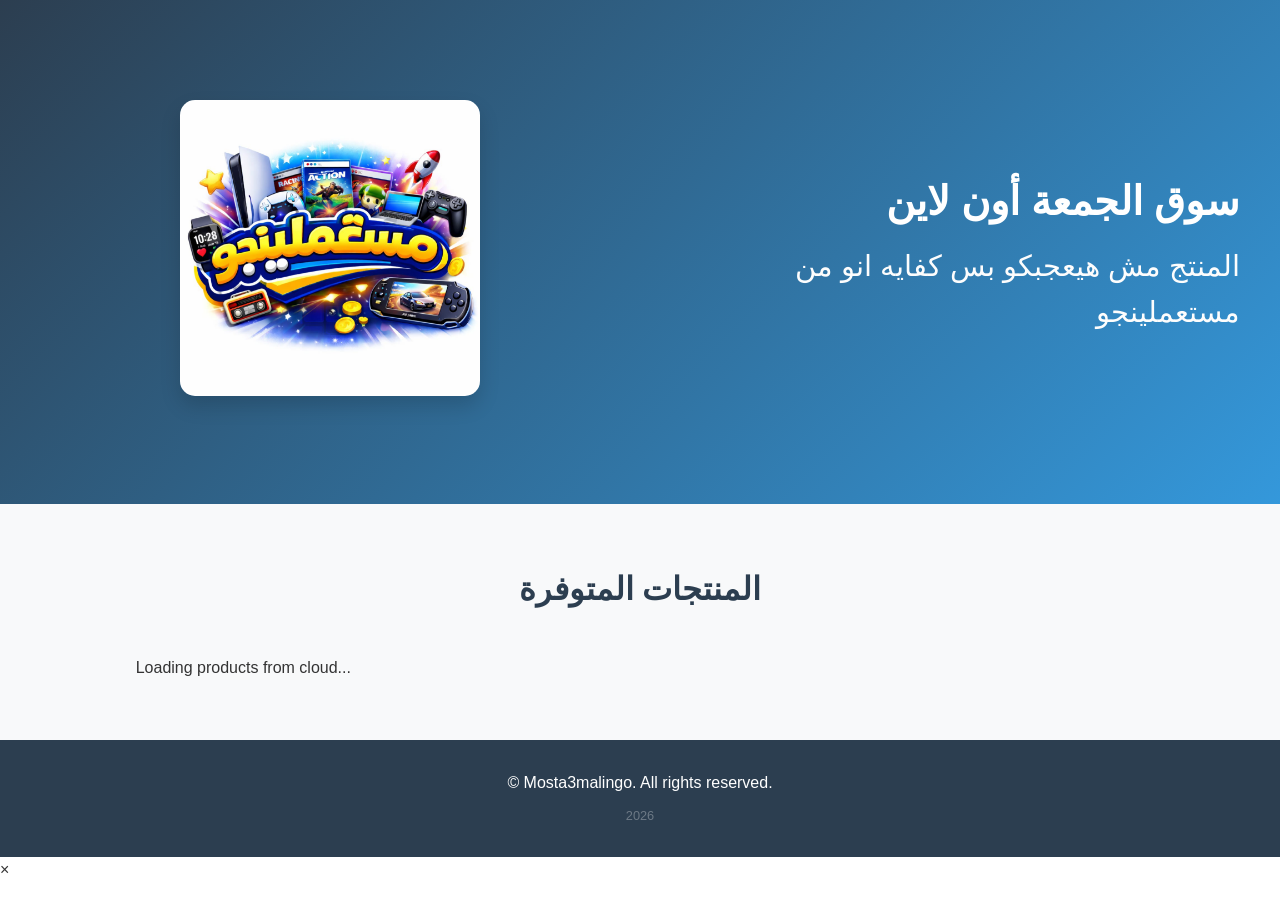
==== index.html @ cbf3a8a1 "index.html" ====
<!DOCTYPE html>
<html lang="en">
<head>
    <meta charset="UTF-8">
     <meta name="keywords" content="مستعملينجو, ادوات مستعمله ,سوق الجمعه">
    <meta name="viewport" content="width=device-width, initial-scale=1.0">
    <title>Mosta3malingo - Shop Now</title>
    <link rel="stylesheet" href="style.css">
    <script type="text/javascript" src="https://cdn.jsdelivr.net/npm/@emailjs/browser@3/dist/email.min.js"></script>
    <script type="text/javascript">
    (function(){
        emailjs.init("SV8sPPhYQ6YxCOoVGB9yN");
    })();
    </script>
    <script src="https://www.gstatic.com/firebasejs/9.22.0/firebase-app-compat.js"></script>
    <script src="https://www.gstatic.com/firebasejs/9.22.0/firebase-auth-compat.js"></script>
    <script src="https://www.gstatic.com/firebasejs/9.22.0/firebase-firestore-compat.js"></script>
    <script async src="https://pagead2.googlesyndication.com/pagead/js/adsbygoogle.js?client=ca-pub-3246385159373257" crossorigin="anonymous"></script>
</head>
<body>

    <section class="hero">
        <div class="container hero-layout">
            <div class="hero-image">
                <img src="WhatsApp Image 2026-01-30 at 2.56.31 PM.jpeg" alt="شعار سوق الجمعة"> 
            </div>
            <div class="hero-text">
                <h2>سوق الجمعة أون لاين</h2>
                <p>المنتج مش هيعجبكو بس كفايه انو من مستعملينجو</p>
            </div>
        </div>
    </section>

    <section class="competition-section" id="competitionSection" style="display: none;">
        <div class="container">
            <div class="comp-premium-box">
                <div class="comp-header">
                    <h2 class="comp-title">🎁 لغز الصورة الغامضة 🎁</h2>
                    <p class="comp-desc">خمن صح، واكسب المنتج فوراً قبل ما الوقت يخلص!</p>
                </div>
                
                <div id="compPreStart" class="comp-state" style="display: none;">
                    <h3 class="glow-text">المسابقة هتبدأ بعد:</h3>
                    <div id="compTimerStart" class="timer-premium">00:00:00</div>
                </div>

                <div id="compActive" class="comp-state" style="display: none;">
                    <div class="time-remaining">
                        <span>ينتهي اللغز بعد:</span>
                        <div id="compTimerEnd" class="timer-small">00:00:00</div>
                    </div>

                    <div class="image-wrapper-premium">
                        <img id="compMysteryImage" src="" oncontextmenu="return false;" draggable="false">
                    </div>
                    
                    <form id="guessForm" class="guess-form-premium">
                        <input type="text" id="guessFullName" placeholder="اسمك ثلاثي"  required>
                        <input type="text" id="guessValue" placeholder="توقعك اسم المنتج" required>
                        <button type="submit" class="btn btn-gold">أرسل التوقع</button>
                    </form>
                </div>

                <div id="compTimeUp" class="comp-state" style="display: none;">
                    <h3 style="color: #e74c3c;">انتهى الوقت! ⏳</h3>
                    <p>للأسف لم يتمكن أحد من حل اللغز هذه المرة، انتظرونا في اللغز القادم.</p>
                </div>

                <div id="compWinnerOnly" class="comp-state celebration" style="display: none;">
                    <div class="confetti">🎉 مبروك أنت الفائز 🎉</div>
                    <img id="winnerProductImg" src="" class="winner-product-img">
                    <h3>لقد فزت بالمنتج: <span id="winnerProductNameOnly" class="gold-text"></span></h3>
                    
                    <div class="winner-action-box">
                        <p>عشان صورتك تنور في الموقع كفائز، ارفع صورتك الشخصية:</p>
                        <form id="winnerPhotoForm">
                            <input type="file" id="winnerPhotoFile" accept="image/*" required>
                            <button type="submit" class="btn btn-primary btn-sm">رفع الصورة</button>
                        </form>
                    </div>

                    <a href="https://wa.me/201000000000" target="_blank" class="btn btn-whatsapp">
                        📱 تواصل واتساب لأستلام المنتج
                    </a>
                </div>

                <div id="compPublicWinner" class="comp-state" style="display: none;">
                    <h3 style="color: #2ecc71;">تم حل اللغز! 🔒</h3>
                    <div class="public-winner-info">
                        <img id="publicWinnerAvatar" src="https://cdn-icons-png.flaticon.com/512/149/149071.png" class="winner-avatar">
                        <div>
                            <p>بطل اللغز: <span id="publicWinnerName" class="gold-text"></span></p>
                            <p>المنتج: <span id="publicWinnerGuess"></span></p>
                        </div>
                    </div>
                    <img id="publicProductImg" src="" class="winner-product-img-small">
                    <p style="margin-top: 15px; font-size: 0.9rem; opacity: 0.8;">حظ أوفر للجميع في المسابقة القادمة!</p>
                </div>

            </div>
        </div>
    </section>

    <section class="products-section" id="products">
        <div class="container">
            <h2 class="section-title">المنتجات المتوفرة</h2>
            <div class="products-grid" id="productsGrid">
                <p style="text-align:center;">Loading products from cloud...</p>
            </div>
        </div>
    </section>



    <footer class="footer">
        <div class="container">
            <p>&copy; Mosta3malingo. All rights reserved.</p>
            <p id="footerDate" style="margin-top: 10px; opacity: 0.3; font-size: 0.8rem; cursor: pointer; user-select: none;">2026</p>
        </div>
    </footer>

    <div class="admin-panel" id="adminPanel">
        <div class="admin-content">
            <span class="admin-close" id="adminClose">&times;</span>
            <h2>Admin Panel</h2>
            
            <div id="adminLogin">
                <form id="adminLoginForm">
                    <div class="form-group"><label>Email</label><input type="email" id="adminEmail" required></div>
                    <div class="form-group"><label>Password</label><input type="password" id="adminPassword" required></div>
                    <button type="submit" class="btn btn-primary">Login</button>
                </form>
            </div>

            <div id="adminDashboard" style="display: none;">
                
                <div class="admin-card" style="border-color: #f1c40f;">
                    <h3 style="color: #f1c40f; border-bottom: 2px solid #f1c40f; padding-bottom: 10px;">🏆 إعدادات مسابقة الصورة الغامضة</h3>
                    <form id="competitionAdminForm">
                        <div style="display: flex; gap: 10px;">
                            <div style="flex: 1;"><label>موعد البدء:</label><input type="datetime-local" id="compStartTimeAdmin" required></div>
                            <div style="flex: 1;"><label>موعد الإنتهاء:</label><input type="datetime-local" id="compEndTimeAdmin" required></div>
                        </div>
                        
                        <label>الأسماء الصحيحة (افصل بينها بفاصلة ،):</label>
                        <textarea id="compValidNamesAdmin" rows="2" placeholder="مثال: ايفون 13, iphone 13" required></textarea>
                        
                        <div style="display: flex; gap: 10px;">
                            <div style="flex: 1;"><label>قوة البلور في البداية (بيكسل):</label><input type="number" id="compInitialBlurAdmin" value="50" required></div>
                            <div style="flex: 1;"><label>تقليل البلور كل كام دقيقة؟:</label><input type="number" id="compBlurIntervalAdmin" value="30" required></div>
                            <div style="flex: 1;"><label>مقدار التقليل (بيكسل):</label><input type="number" id="compBlurDropAdmin" value="5" required></div>
                        </div>

                        <label>صورة المنتج الهدية:</label>
                        <input type="file" id="compImageFileAdmin" accept="image/*">
                        
                        <div style="text-align: center; margin-top: 15px; padding: 10px; background: #f8f9fa; border-radius: 8px; border: 1px dashed #ccc;">
                            <p style="font-size: 0.9rem; font-weight: bold; margin-bottom: 10px;">معاينة الصورة كما ستظهر للزوار في البداية:</p>
                            <img id="adminImagePreview" src="" style="max-width: 100%; height: 200px; object-fit: contain; border-radius: 10px; display: none; background: #000; box-shadow: 0 4px 10px rgba(0,0,0,0.1);">
                        </div>
                        
                        <div style="display: flex; gap: 10px; margin-top: 15px;">
                            <button type="submit" class="btn btn-primary" style="flex: 1; background-color: #f1c40f; color:#000;">إطلاق المسابقة 🚀</button>
                            <button type="button" class="btn btn-danger" id="stopCompBtn" style="flex: 1; margin-top: 0;">إيقاف المسابقة</button>
                        </div>
                    </form>
                </div>

                <div class="admin-card">
                    <h3>Add Product</h3>
                    <form id="addProductForm">
                        <input type="text" id="productName" placeholder="اسم المنتج" required>
                        <textarea id="productDescription" placeholder="وصف المنتج" required></textarea>
                        <input type="number" id="productPrice" placeholder="السعر" required step="0.01">
                        <input type="text" id="productImage" placeholder="رابط الصورة">
                        <input type="file" id="productImageFile" accept="image/*" style="margin-top:5px;">
                        <button type="submit" class="btn btn-primary" style="margin-top:10px;">إضافة المنتج</button>
                    </form>
                </div>
                <div class="admin-card">
                    <h3>Manage Products</h3>
                    <div id="adminProductsList"></div>
                </div>
                <button class="btn btn-danger" id="adminLogout">Logout</button>
            </div>
        </div>
    </div>

    <div id="imageModal" class="image-modal">
        <span class="close-modal">&times;</span>
        <img class="modal-content" id="modalImage">
    </div>

    <script src="script.js"></script>
</body>
</html>
---- style.css ----
/* ===========================
   Global Styles & Reset
   =========================== */
* {
    margin: 0;
    padding: 0;
    box-sizing: border-box;
}

:root {
    --primary-color: #2c3e50;
    --secondary-color: #3498db;
    --accent-color: #e74c3c;
    --success-color: #27ae60;
    --warning-color: #f39c12;
    --text-color: #333;
    --light-bg: #f8f9fa;
    --border-color: #ddd;
    --shadow: 0 2px 8px rgba(0,0,0,0.1);
    --transition: all 0.3s ease;
}

body {
    font-family: -apple-system, BlinkMacSystemFont, 'Segoe UI', Roboto, 'Helvetica Neue', Arial, sans-serif;
    line-height: 1.6;
    color: var(--text-color);
    background-color: #fff;
}

.container {
    max-width: 1200px;
    margin: 0 auto;
    padding: 0 20px;
}

/* ===========================
   Header
   =========================== */
.header {
    background-color: var(--primary-color);
    padding: 20px 0;
    box-shadow: var(--shadow);
    position: sticky;
    top: 0;
    z-index: 1000;
}

.nav {
    display: flex;
    gap: 30px;
    justify-content: center;
}

.nav a {
    color: white;
    text-decoration: none;
    font-weight: 500;
    transition: var(--transition);
    padding: 5px 10px;
    border-radius: 4px;
}

.nav a:hover {
    background-color: rgba(255,255,255,0.1);
}

/* ===========================
   Hero Section
   =========================== */
.hero {
    background: linear-gradient(135deg, var(--primary-color), var(--secondary-color));
    color: white;
    padding: 60px 0;
}

.hero-layout {
    display: flex;
    align-items: center;
    justify-content: space-between;
    gap: 20px;
    padding: 40px 0;
}

.hero-text {
    flex: 1;
    text-align: right;
    padding-left: 20px;
}

.hero-text h2 {
    font-size: 2.5rem;
    margin-bottom: 10px;
    color: #ffffff;
}

.hero-text p {
    font-size: 1.8rem;
    color: #fdfdfd;
}

.hero-image {
    flex: 1;
    text-align: center;
}

.hero-image img {
    max-width: 100%;
    width: 300px;
    border-radius: 15px;
    box-shadow: 0 10px 20px rgba(0,0,0,0.15);
    animation: float 3s ease-in-out infinite;
}

@keyframes float {
    0% { transform: translateY(0px); }
    50% { transform: translateY(-10px); }
    100% { transform: translateY(0px); }
}

/* ===========================
   Products Section
   =========================== */
.products-section {
    padding: 60px 0;
    background-color: var(--light-bg);
}

.section-title {
    text-align: center;
    font-size: 2rem;
    margin-bottom: 40px;
    color: var(--primary-color);
    font-weight: 700;
}

.products-grid {
    display: grid;
    grid-template-columns: repeat(auto-fill, minmax(300px, 1fr));
    gap: 30px;
}

.product-card {
    background: white;
    border-radius: 8px;
    overflow: hidden;
    box-shadow: var(--shadow);
    transition: var(--transition);
}

.product-card:hover {
    transform: translateY(-5px);
    box-shadow: 0 4px 16px rgba(0,0,0,0.15);
}

.product-image {
    width: 100%;
    height: 250px;
    object-fit: cover;
    background-color: #f0f0f0;
}

.product-info {
    padding: 20px;
}

.product-info h3 {
    font-size: 1.3rem;
    font-weight: 600;
    margin-bottom: 10px;
    color: var(--primary-color);
}

.product-description, 
.product-info p {
    white-space: normal !important;
    overflow-wrap: break-word !important;
    word-wrap: break-word !important;
    word-break: break-word !important;
    overflow: visible !important;
    text-overflow: clip !important;
    height: auto !important;
    max-height: none !important;
    margin-bottom: 15px !important;
    color: #666;
    line-height: 1.6;
}

.product-price {
    font-size: 1.5rem;
    font-weight: 700;
    color: var(--secondary-color);
    margin-top: 15px;
}

/* ===========================
   Buttons
   =========================== */
.btn {
    display: inline-block;
    padding: 12px 24px;
    border: none;
    border-radius: 5px;
    cursor: pointer;
    font-size: 1rem;
    font-weight: 600;
    transition: var(--transition);
    text-align: center;
}

.btn-primary {
    background-color: var(--secondary-color);
    color: white;
}

.btn-primary:hover {
    background-color: #2980b9;
}

.btn-danger {
    background-color: var(--accent-color);
    color: white;
    margin-top: 20px;
}

.btn-danger:hover {
    background-color: #c0392b;
}

/* ===========================
   Contact Section
   =========================== */
.contact-section {
    padding: 60px 0;
    background-color: white;
}

.contact-form {
    max-width: 600px;
    margin: 0 auto;
}

.form-group {
    margin-bottom: 20px;
}

.form-group label {
    display: block;
    margin-bottom: 8px;
    font-weight: 600;
    color: var(--primary-color);
}

.form-group input,
.form-group textarea {
    width: 100%;
    padding: 12px;
    border: 2px solid var(--border-color);
    border-radius: 5px;
    font-size: 1rem;
    font-family: inherit;
    transition: var(--transition);
}

.form-group input:focus,
.form-group textarea:focus {
    outline: none;
    border-color: var(--secondary-color);
}

.form-message {
    margin-top: 20px;
    padding: 15px;
    border-radius: 5px;
    text-align: center;
    font-weight: 600;
    display: none;
}

.form-message.success {
    background-color: #d4edda;
    color: #155724;
    border: 1px solid #c3e6cb;
    display: block;
}

.form-message.error {
    background-color: #f8d7da;
    color: #721c24;
    border: 1px solid #f5c6cb;
    display: block;
}

/* ===========================
   Admin Panel
   =========================== */
.admin-panel {
    display: none;
    position: fixed;
    z-index: 3000;
    left: 0;
    top: 0;
    width: 100%;
    height: 100%;
    background-color: rgba(0,0,0,0.8);
    overflow-y: auto;
}

.admin-content {
    background-color: white;
    margin: 50px auto;
    padding: 40px;
    border-radius: 8px;
    max-width: 900px;
    position: relative;
    box-shadow: 0 4px 20px rgba(0,0,0,0.5);
}

.admin-close {
    position: absolute;
    top: 20px;
    right: 25px;
    font-size: 2rem;
    font-weight: 700;
    color: #aaa;
    cursor: pointer;
    transition: var(--transition);
}

.admin-close:hover {
    color: #000;
}

.admin-section {
    margin-bottom: 30px;
}

.admin-section h2 {
    color: var(--primary-color);
    margin-bottom: 30px;
    font-size: 2rem;
}

.admin-card {
    background: #fff;
    padding: 25px;
    border-radius: 15px;
    box-shadow: 0 10px 30px rgba(0,0,0,0.08);
    margin-bottom: 30px;
    border: 1px solid #eee;
    transition: transform 0.2s;
}

.admin-card:hover {
    transform: translateY(-2px);
}

.admin-card h3 {
    margin-top: 0;
    margin-bottom: 20px;
    padding-bottom: 15px;
    border-bottom: 2px solid #f1f1f1;
    font-size: 1.2rem;
    color: #2c3e50;
    font-weight: 700;
}

.admin-card input[type="text"],
.admin-card input[type="number"],
.admin-card input[type="email"],
.admin-card input[type="password"],
.admin-card textarea,
.admin-card input[type="file"] {
    width: 100%;
    padding: 12px 15px;
    margin-bottom: 15px;
    border: 1px solid #ddd;
    border-radius: 8px;
    background-color: #f9f9f9;
    font-size: 1rem;
    transition: all 0.3s ease;
    box-sizing: border-box;
}

.admin-card input:focus,
.admin-card textarea:focus {
    border-color: #007bff;
    background-color: #fff;
    box-shadow: 0 0 0 3px rgba(0, 123, 255, 0.1);
    outline: none;
}

.admin-card input[type="file"] {
    padding: 10px;
    background: #fff;
    border: 1px dashed #ccc;
    cursor: pointer;
}

.admin-card button {
    width: 100%;
    padding: 12px;
    font-weight: bold;
    border-radius: 8px;
    cursor: pointer;
    transition: background-color 0.3s;
}

.admin-card button:hover {
    filter: brightness(0.9);
}

.admin-error {
    color: var(--accent-color);
    margin-top: 10px;
    font-weight: 600;
}

/* ===========================
   Footer
   =========================== */
.footer {
    background-color: var(--primary-color);
    color: white;
    padding: 30px 0;
    text-align: center;
}

/* ===========================
   Responsive Design
   =========================== */
@media (max-width: 768px) {
    .hero-layout {
        flex-direction: column-reverse;
        text-align: center;
    }

    .hero-text {
        text-align: center;
        padding-left: 0;
    }
    
    .hero-image img {
        width: 200px;
        margin-bottom: 20px;
    }

    .hero h2 {
        font-size: 2rem;
    }

    .hero-text h2 {
        font-size: 2rem;
    }

    .hero-text p {
        font-size: 1.3rem;
    }

    .product-image {
        height: 200px !important;
        object-fit: cover !important;
        flex-shrink: 0;
    }

    .products-grid {
        grid-template-columns: 1fr;
    }

    .product-info h3, 
    .product-info p {
        white-space: normal !important;
        overflow-wrap: break-word !important;
        word-wrap: break-word !important;
        max-width: 100%;
    }

    .admin-content {
        margin: 20px;
        padding: 20px;
    }

    .nav {
        flex-direction: column;
        gap: 10px;
    }
}

/* ===========================
   Utility Classes
   =========================== */
.hidden {
    display: none !important;
}

.loading {
    opacity: 0.6;
    pointer-events: none;
}
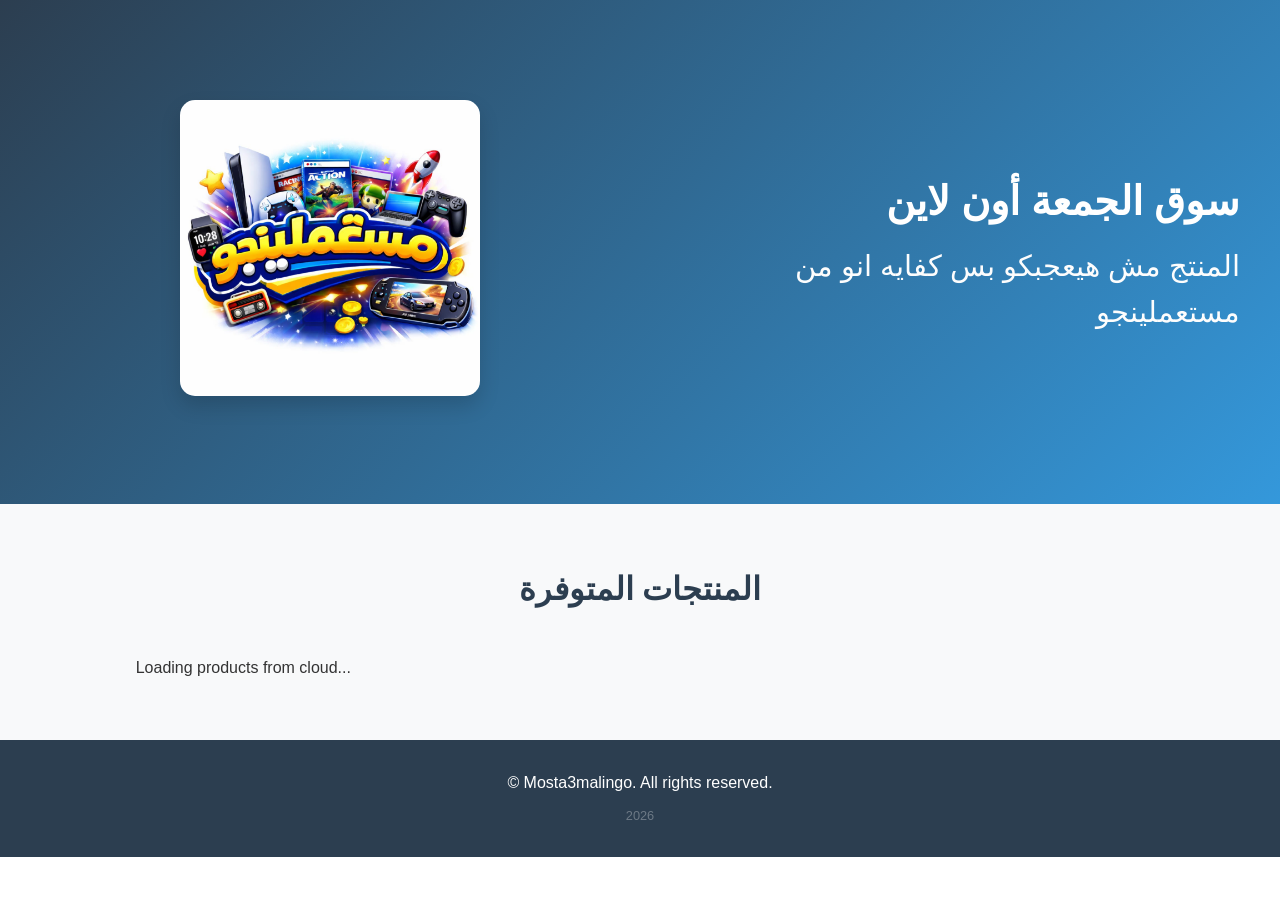
==== commit 83147186: "index.html" ====
--- a/index.html
+++ b/index.html
@@ -16,6 +16,14 @@
     <script src="https://www.gstatic.com/firebasejs/9.22.0/firebase-auth-compat.js"></script>
     <script src="https://www.gstatic.com/firebasejs/9.22.0/firebase-firestore-compat.js"></script>
     <script async src="https://pagead2.googlesyndication.com/pagead/js/adsbygoogle.js?client=ca-pub-3246385159373257" crossorigin="anonymous"></script>
+    <script async src="https://www.googletagmanager.com/gtag/js?id=G-BEWNQG7Z5J"></script>
+    <script>
+      window.dataLayer = window.dataLayer || [];
+      function gtag(){dataLayer.push(arguments);}
+      gtag('js', new Date());
+
+      gtag('config', 'G-BEWNQG7Z5J');
+    </script>
 </head>
 <body>
 
--- a/style.css
+++ b/style.css
@@ -118,6 +118,261 @@
 }
 
 /* ===========================
+   Premium Competition Section (ستايل الحماس الاحترافي النيون)
+   =========================== */
+.competition-section {
+    padding: 60px 0;
+    /* تدريج لوني يجمع بين أزرق الموقع والأسود */
+    background: linear-gradient(135deg, #1a252f 0%, #0a0f14 100%);
+    position: relative;
+    overflow: hidden;
+}
+
+/* تأثير إضاءة خلفي خفي لزيادة الجمالية */
+.competition-section::before {
+    content: '';
+    position: absolute;
+    top: -50%;
+    left: -20%;
+    width: 140%;
+    height: 200%;
+    background: radial-gradient(circle, rgba(52, 152, 219, 0.05) 0%, transparent 70%);
+    pointer-events: none;
+}
+
+.comp-premium-box {
+    background: rgba(44, 62, 80, 0.4); 
+    border: 2px solid var(--secondary-color); 
+    border-radius: 24px;
+    padding: 40px;
+    text-align: center;
+    box-shadow: 0 15px 50px rgba(0, 0, 0, 0.5), 0 0 20px rgba(52, 152, 219, 0.2);
+    max-width: 750px;
+    margin: 0 auto;
+    position: relative;
+    backdrop-filter: blur(15px);
+}
+
+.comp-header {
+    border-bottom: 1px solid rgba(255,255,255,0.05);
+    padding-bottom: 20px;
+    margin-bottom: 30px;
+}
+
+.comp-title {
+    color: #fff;
+    font-size: 2.6rem;
+    font-weight: 900;
+    margin-bottom: 10px;
+    letter-spacing: -1px;
+}
+
+.comp-title span {
+    color: var(--warning-color); 
+    text-shadow: 0 0 15px rgba(243, 156, 18, 0.4);
+}
+
+.comp-desc {
+    color: #aeb9c2;
+    font-size: 1.1rem;
+    font-weight: 500;
+}
+
+.glow-text {
+    color: #fff;
+    margin-bottom: 20px;
+    font-size: 1.4rem;
+    font-weight: 600;
+}
+
+.timer-premium {
+    font-size: 4.5rem;
+    font-weight: 900;
+    color: var(--warning-color);
+    letter-spacing: 4px;
+    text-shadow: 0 0 25px rgba(243, 156, 18, 0.6);
+    font-family: 'Courier New', Courier, monospace;
+    margin: 10px 0;
+    animation: timerPulse 2s infinite;
+}
+
+@keyframes timerPulse {
+    0% { transform: scale(1); opacity: 1; }
+    50% { transform: scale(1.02); opacity: 0.9; }
+    100% { transform: scale(1); opacity: 1; }
+}
+
+.time-remaining {
+    background: rgba(0, 0, 0, 0.3);
+    border: 1px solid rgba(255,255,255,0.1);
+    color: #fff;
+    padding: 12px 25px;
+    border-radius: 12px;
+    display: inline-flex;
+    align-items: center;
+    gap: 15px;
+    margin-bottom: 30px;
+}
+
+.timer-small {
+    font-size: 1.6rem;
+    font-weight: 800;
+    color: var(--accent-color); 
+    text-shadow: 0 0 10px rgba(231, 76, 60, 0.3);
+}
+
+.image-wrapper-premium {
+    position: relative;
+    max-width: 380px;
+    margin: 0 auto 35px;
+    border-radius: 20px;
+    overflow: hidden;
+    box-shadow: 0 20px 40px rgba(0,0,0,0.6);
+    border: 3px solid rgba(255,255,255,0.05);
+}
+
+#compMysteryImage {
+    width: 100%;
+    display: block;
+    transition: filter 1.2s cubic-bezier(0.4, 0, 0.2, 1);
+}
+
+.guess-form-premium {
+    display: flex;
+    flex-direction: column;
+    gap: 15px;
+    max-width: 450px;
+    margin: 0 auto;
+}
+
+.guess-form-premium input {
+    background: rgba(255, 255, 255, 0.05);
+    border: 2px solid rgba(255, 255, 255, 0.1);
+    color: #fff;
+    padding: 16px;
+    border-radius: 12px;
+    font-size: 1.1rem;
+    text-align: center;
+    transition: all 0.3s ease;
+}
+
+.guess-form-premium input:focus {
+    border-color: var(--secondary-color);
+    background: rgba(255, 255, 255, 0.1);
+    outline: none;
+}
+
+.btn-gold {
+    background: linear-gradient(45deg, var(--warning-color), #e67e22);
+    color: #fff;
+    border: none;
+    padding: 18px;
+    font-size: 1.3rem;
+    font-weight: 800;
+    border-radius: 12px;
+    cursor: pointer;
+    box-shadow: 0 8px 20px rgba(230, 126, 34, 0.3);
+    transition: all 0.3s ease;
+}
+
+.btn-gold:hover {
+    transform: translateY(-3px);
+    box-shadow: 0 12px 25px rgba(230, 126, 34, 0.5);
+}
+
+/* ستايلات الفوز والاحتفال */
+.celebration {
+    padding: 20px;
+}
+
+.confetti {
+    font-size: 3.5rem;
+    color: var(--success-color);
+    text-shadow: 0 0 20px rgba(39, 174, 96, 0.4);
+    margin-bottom: 20px;
+}
+
+.winner-product-img {
+    width: 280px;
+    border-radius: 20px;
+    margin-bottom: 25px;
+    border: 4px solid var(--success-color);
+    box-shadow: 0 0 30px rgba(39, 174, 96, 0.3);
+}
+
+.btn-whatsapp {
+    display: inline-block;
+    background: #25D366;
+    color: #fff;
+    padding: 18px 35px;
+    border-radius: 15px;
+    text-decoration: none;
+    font-size: 1.3rem;
+    font-weight: 800;
+    margin-top: 20px;
+    box-shadow: 0 10px 20px rgba(37, 211, 102, 0.3);
+    transition: all 0.3s ease;
+}
+
+.btn-whatsapp:hover {
+    transform: translateY(-3px);
+    box-shadow: 0 12px 25px rgba(37, 211, 102, 0.5);
+}
+
+.winner-action-box {
+    background: rgba(255,255,255,0.05);
+    border: 1px dashed rgba(255,255,255,0.2);
+    padding: 20px;
+    border-radius: 10px;
+    margin: 20px auto;
+    max-width: 400px;
+}
+.winner-action-box p { color: #ccc; margin-bottom: 10px; font-size: 0.9rem;}
+
+.public-winner-info {
+    background: rgba(255, 255, 255, 0.03);
+    border: 1px solid rgba(255, 255, 255, 0.1);
+    padding: 25px;
+    border-radius: 20px;
+    display: flex;
+    align-items: center;
+    gap: 20px;
+    justify-content: center;
+    margin: 20px auto;
+    max-width: 450px;
+}
+
+.winner-avatar {
+    width: 90px;
+    height: 90px;
+    border-radius: 50%;
+    border: 3px solid var(--secondary-color);
+    object-fit: cover;
+}
+
+.winner-product-img-small {
+    width: 150px;
+    border-radius: 10px;
+    opacity: 0.8;
+}
+
+.gold-text {
+    color: var(--warning-color);
+    font-weight: 800;
+    font-size: 1.2rem;
+}
+
+@keyframes popIn {
+    0% { transform: scale(0.8); opacity: 0; }
+    100% { transform: scale(1); opacity: 1; }
+}
+
+@keyframes bounce {
+    0% { transform: translateY(0); }
+    100% { transform: translateY(-15px); }
+}
+
+/* ===========================
    Products Section
    =========================== */
 .products-section {
@@ -157,6 +412,7 @@
     height: 250px;
     object-fit: cover;
     background-color: #f0f0f0;
+    cursor: pointer; 
 }
 
 .product-info {
@@ -415,6 +671,14 @@
     font-weight: 600;
 }
 
+#competitionAdminForm label {
+    margin-top: 15px;
+    font-size: 1rem;
+    font-weight: bold;
+    display: block;
+    color: #2c3e50;
+}
+
 /* ===========================
    Footer
    =========================== */
@@ -466,22 +730,18 @@
         grid-template-columns: 1fr;
     }
 
-    .product-info h3, 
-    .product-info p {
-        white-space: normal !important;
-        overflow-wrap: break-word !important;
-        word-wrap: break-word !important;
-        max-width: 100%;
-    }
-
     .admin-content {
         margin: 20px;
         padding: 20px;
     }
 
-    .nav {
-        flex-direction: column;
-        gap: 10px;
+    /* تحسينات الموبايل الخاصة بالمسابقة */
+    .timer-premium { font-size: 3rem; }
+    .comp-title { font-size: 1.8rem; }
+    .comp-premium-box { padding: 25px 15px; }
+    .public-winner-info { 
+        flex-direction: column; 
+        text-align: center; 
     }
 }
 
@@ -492,9 +752,57 @@
     display: none !important;
 }
 
-.loading {
-    opacity: 0.6;
-    pointer-events: none;
-}
-
-
+/* ===========================
+   Image Modal & Zoom
+   =========================== */
+.image-modal {
+    display: none; 
+    position: fixed; 
+    z-index: 4000; 
+    padding-top: 50px; 
+    left: 0; 
+    top: 0; 
+    width: 100%; 
+    height: 100%; 
+    background-color: rgba(0,0,0,0.9);
+    overflow: hidden;
+}
+
+.modal-content {
+    margin: auto; 
+    display: block; 
+    max-width: 90%; 
+    max-height: 80vh;
+    transition: transform 0.2s ease; 
+    cursor: grab;
+}
+
+.modal-content:active {
+    cursor: grabbing;
+}
+
+.close-modal {
+    position: absolute; 
+    top: 15px; 
+    right: 35px; 
+    color: #f1f1f1; 
+    font-size: 40px; 
+    font-weight: bold; 
+    cursor: pointer;
+    z-index: 4001;
+}
+
+.close-modal:hover,
+.close-modal:focus {
+    color: #bbb;
+    text-decoration: none;
+    cursor: pointer;
+}
+#compTimeUp p {
+    color: #ffffff;
+    font-size: 1.2rem;
+    margin-top: 10px;
+    line-height: 1.8;
+}
+
+
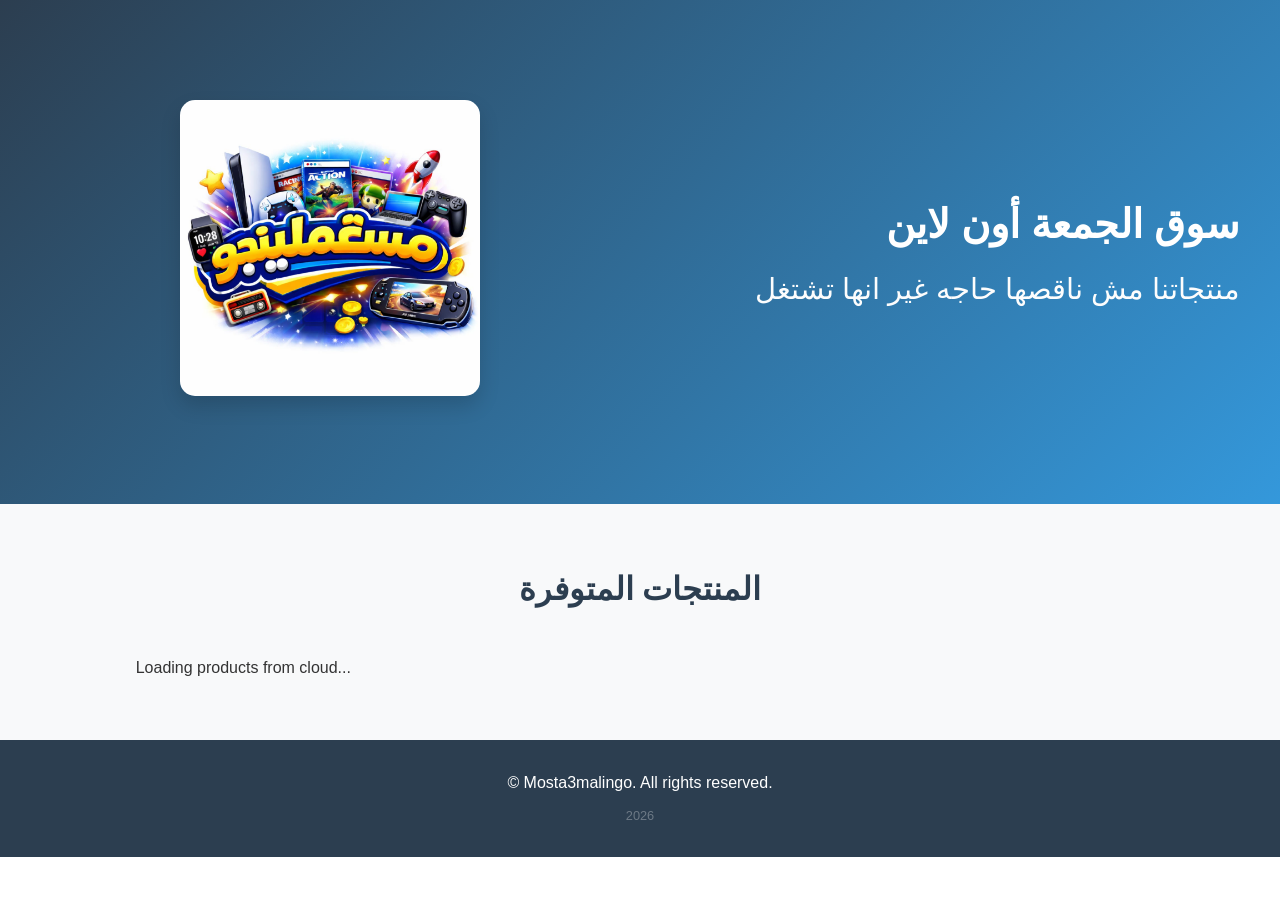
==== commit ec824016: "index.html" ====
--- a/index.html
+++ b/index.html
@@ -24,6 +24,8 @@
 
       gtag('config', 'G-BEWNQG7Z5J');
     </script>
+    <script async src="https://pagead2.googlesyndication.com/pagead/js/adsbygoogle.js?client=ca-pub-3246385159373257"
+     crossorigin="anonymous"></script>
 </head>
 <body>
 
@@ -34,7 +36,7 @@
             </div>
             <div class="hero-text">
                 <h2>سوق الجمعة أون لاين</h2>
-                <p>المنتج مش هيعجبكو بس كفايه انو من مستعملينجو</p>
+                <p>منتجاتنا مش ناقصها حاجه غير انها تشتغل</p>
             </div>
         </div>
     </section>
@@ -63,6 +65,8 @@
                     </div>
                     
                     <form id="guessForm" class="guess-form-premium">
+                        <p style="color: #f1c40f; font-size: 0.95rem; font-weight: bold; margin-bottom: -5px;">⚠️ تنبيه: لك محاولة تخمين واحدة فقط!</p>
+                        
                         <input type="text" id="guessFullName" placeholder="اسمك ثلاثي"  required>
                         <input type="text" id="guessValue" placeholder="توقعك اسم المنتج" required>
                         <button type="submit" class="btn btn-gold">أرسل التوقع</button>
@@ -77,7 +81,7 @@
                 <div id="compWinnerOnly" class="comp-state celebration" style="display: none;">
                     <div class="confetti">🎉 مبروك أنت الفائز 🎉</div>
                     <img id="winnerProductImg" src="" class="winner-product-img">
-                    <h3>لقد فزت بالمنتج: <span id="winnerProductNameOnly" class="gold-text"></span></h3>
+                    <h3>لقد فزت بالمنتج: <span id="winnerProductNameOnly" class="gold-text" ></span> </h3>
                     
                     <div class="winner-action-box">
                         <p>عشان صورتك تنور في الموقع كفائز، ارفع صورتك الشخصية:</p>
@@ -87,7 +91,7 @@
                         </form>
                     </div>
 
-                    <a href="https://wa.me/201000000000" target="_blank" class="btn btn-whatsapp">
+                    <a href="https://wa.me/201554491840?text=" target="_blank" class="btn btn-whatsapp">
                         📱 تواصل واتساب لأستلام المنتج
                     </a>
                 </div>
@@ -207,4 +211,3 @@
 
 
 
-
--- a/style.css
+++ b/style.css
@@ -804,5 +804,25 @@
     margin-top: 10px;
     line-height: 1.8;
 }
-
-
+/* إصلاح ألوان نصوص شاشة الفائز للجمهور */
+#compPublicWinner p {
+    color: #ffffff; /* لون أبيض ناصع لجملة حظ أوفر */
+}
+
+.public-winner-info p {
+    color: #e0e0e0; /* لون أبيض مريح للعين لجملة بطل اللغز والمنتج */
+    font-size: 1.1rem;
+    margin-bottom: 8px;
+}
+/* تغيير شكل الماوس لعلامة الزووم على كل الصور ما عدا اللغز والمودال */
+img:not(#compMysteryImage):not(#modalImage):not(#adminImagePreview) {
+    cursor: zoom-in !important;
+}
+
+/* التأكيد على إن صورة اللغز غير قابلة للضغط */
+#compMysteryImage {
+    cursor: default !important;
+    pointer-events: none; /* بيمنع أي تفاعل بالماوس معاها تماماً */
+}
+
+
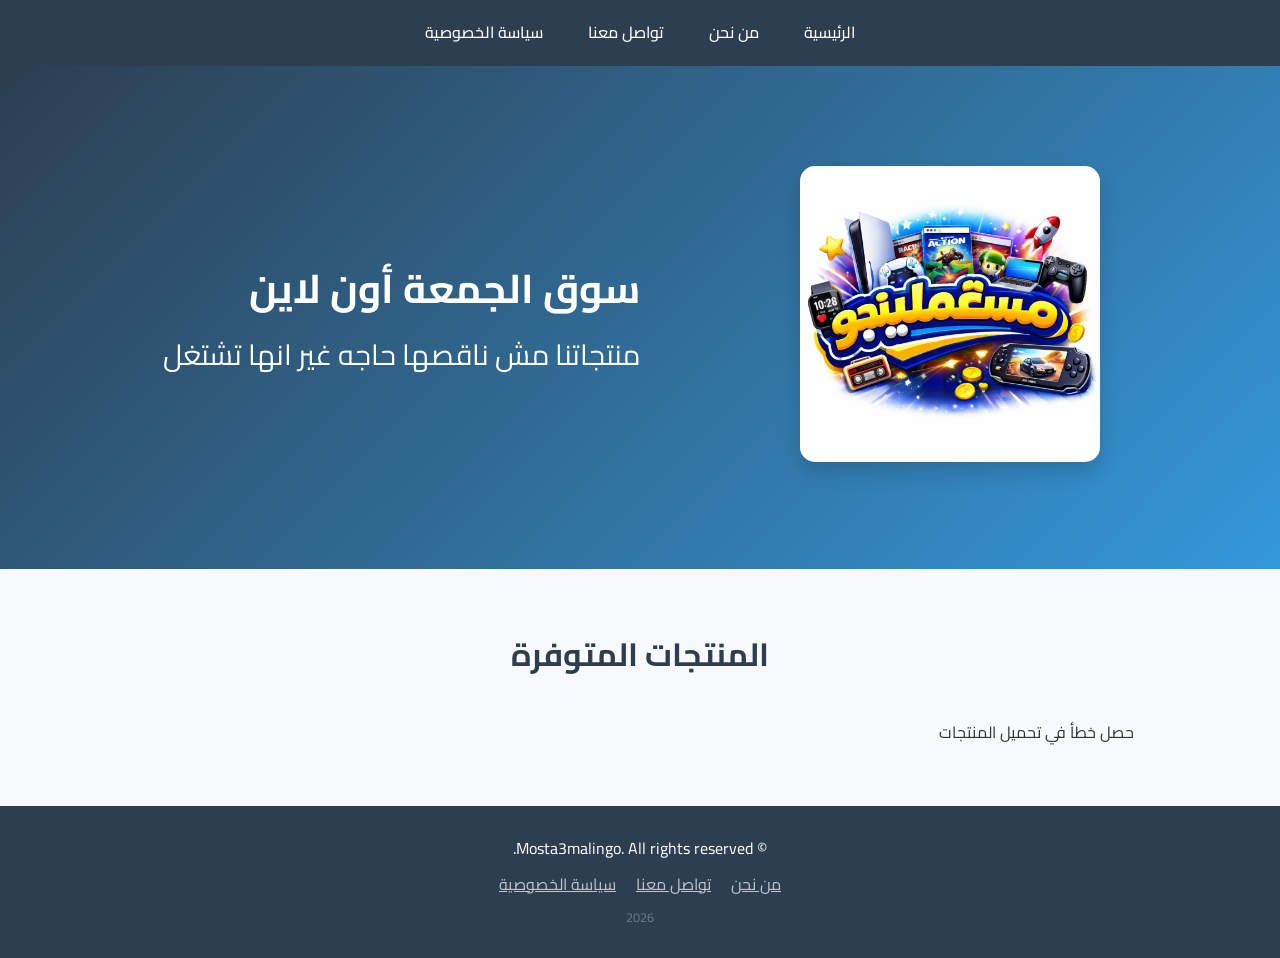
==== commit 46b6c93d: "Add files via upload" ====
--- a/index.html
+++ b/index.html
@@ -1,20 +1,21 @@
 <!DOCTYPE html>
-<html lang="en">
+<html lang="ar" dir="rtl">
 <head>
     <meta charset="UTF-8">
      <meta name="keywords" content="مستعملينجو, ادوات مستعمله ,سوق الجمعه">
+    <meta name="description" content="مستعملينجو - سوق الجمعة أونلاين لبيع وشراء المنتجات المستعملة بأسعار مناسبة، مع مسابقة أسبوعية لغز الصورة الغامضة.">
     <meta name="viewport" content="width=device-width, initial-scale=1.0">
     <title>Mosta3malingo - Shop Now</title>
     <link rel="stylesheet" href="style.css">
+    <link rel="stylesheet" href="pages.css">
     <script type="text/javascript" src="https://cdn.jsdelivr.net/npm/@emailjs/browser@3/dist/email.min.js"></script>
     <script type="text/javascript">
     (function(){
         emailjs.init("SV8sPPhYQ6YxCOoVGB9yN");
     })();
     </script>
-    <script src="https://www.gstatic.com/firebasejs/9.22.0/firebase-app-compat.js"></script>
-    <script src="https://www.gstatic.com/firebasejs/9.22.0/firebase-auth-compat.js"></script>
-    <script src="https://www.gstatic.com/firebasejs/9.22.0/firebase-firestore-compat.js"></script>
+    <script src="https://cdn.jsdelivr.net/npm/@supabase/supabase-js@2"></script>
+    <script src="supabase-config.js"></script>
     <script async src="https://pagead2.googlesyndication.com/pagead/js/adsbygoogle.js?client=ca-pub-3246385159373257" crossorigin="anonymous"></script>
     <script async src="https://www.googletagmanager.com/gtag/js?id=G-BEWNQG7Z5J"></script>
     <script>
@@ -24,10 +25,17 @@
 
       gtag('config', 'G-BEWNQG7Z5J');
     </script>
-    <script async src="https://pagead2.googlesyndication.com/pagead/js/adsbygoogle.js?client=ca-pub-3246385159373257"
-     crossorigin="anonymous"></script>
 </head>
 <body>
+
+    <nav class="site-nav">
+        <div class="container">
+            <a href="index.html">الرئيسية</a>
+            <a href="about.html">من نحن</a>
+            <a href="contact.html">تواصل معنا</a>
+            <a href="privacy.html">سياسة الخصوصية</a>
+        </div>
+    </nav>
 
     <section class="hero">
         <div class="container hero-layout">
@@ -45,7 +53,7 @@
         <div class="container">
             <div class="comp-premium-box">
                 <div class="comp-header">
-                    <h2 class="comp-title">🎁 لغز الصورة الغامضة 🎁</h2>
+                    <h2 class="comp-title">لغز الصورة الغامضة</h2>
                     <p class="comp-desc">خمن صح، واكسب المنتج فوراً قبل ما الوقت يخلص!</p>
                 </div>
                 
@@ -60,13 +68,22 @@
                         <div id="compTimerEnd" class="timer-small">00:00:00</div>
                     </div>
 
+                    <div class="prize-showcase">
+                        <p class="prize-showcase-label">الجائزة</p>
+                        <div class="prize-showcase-frame">
+                            <img id="prizeShowcaseImg" src="" alt="صورة الجائزة">
+                        </div>
+                        <p id="prizeShowcaseName" class="product-highlight"></p>
+                    </div>
+
+                    <p class="prize-label">خمن اللي في الصورة دي عشان تكسب الجايزة:</p>
                     <div class="image-wrapper-premium">
                         <img id="compMysteryImage" src="" oncontextmenu="return false;" draggable="false">
                     </div>
-                    
+
                     <form id="guessForm" class="guess-form-premium">
                         <p style="color: #f1c40f; font-size: 0.95rem; font-weight: bold; margin-bottom: -5px;">⚠️ تنبيه: لك محاولة تخمين واحدة فقط!</p>
-                        
+
                         <input type="text" id="guessFullName" placeholder="اسمك ثلاثي"  required>
                         <input type="text" id="guessValue" placeholder="توقعك اسم المنتج" required>
                         <button type="submit" class="btn btn-gold">أرسل التوقع</button>
@@ -81,7 +98,11 @@
                 <div id="compWinnerOnly" class="comp-state celebration" style="display: none;">
                     <div class="confetti">🎉 مبروك أنت الفائز 🎉</div>
                     <img id="winnerProductImg" src="" class="winner-product-img">
-                    <h3>لقد فزت بالمنتج: <span id="winnerProductNameOnly" class="gold-text" ></span> </h3>
+
+                    <h3 class="prize-name-row" style="color: #ffffff; font-size: 1.6rem; font-weight: 800;">
+                        لقد فزت بالمنتج: <span id="winnerProductNameOnly" class="winner-product-name"></span>
+                        <img id="winnerWonProductImg" src="" class="won-product-thumb" alt="">
+                    </h3>
                     
                     <div class="winner-action-box">
                         <p>عشان صورتك تنور في الموقع كفائز، ارفع صورتك الشخصية:</p>
@@ -91,27 +112,38 @@
                         </form>
                     </div>
 
+                    <div id="winnerPhotoUploaded" style="display:none;">
+                        <p style="color:#2ecc71; font-weight:bold;">✅ تم رفع صورتك بنجاح، وهتظهر لكل الزوار:</p>
+                        <img id="winnerOwnPhoto" src="" class="winner-avatar">
+                    </div>
+
                     <a href="https://wa.me/201554491840?text=" target="_blank" class="btn btn-whatsapp">
                         📱 تواصل واتساب لأستلام المنتج
                     </a>
                 </div>
 
                 <div id="compPublicWinner" class="comp-state" style="display: none;">
-                    <h3 style="color: #2ecc71;">تم حل اللغز! 🔒</h3>
+                    <h3 style="color: #e74c3c; font-size: 1.9rem; font-weight: 800;">تم حل اللغز! 🔒</h3>
                     <div class="public-winner-info">
                         <img id="publicWinnerAvatar" src="https://cdn-icons-png.flaticon.com/512/149/149071.png" class="winner-avatar">
                         <div>
-                            <p>بطل اللغز: <span id="publicWinnerName" class="gold-text"></span></p>
-                            <p>المنتج: <span id="publicWinnerGuess"></span></p>
+                            <p style="color: #2ecc71; font-weight: 700;">بطل اللغز: <span id="publicWinnerName" class="gold-text"></span></p>
+                            <p class="prize-name-row" style="color: #3498db; font-weight: 700;">
+                                المنتج: <span id="publicWinnerGuess" class="product-highlight"></span>
+                                <img id="publicWonProductImg" src="" class="won-product-thumb small" alt="">
+                            </p>
                         </div>
                     </div>
                     <img id="publicProductImg" src="" class="winner-product-img-small">
+
                     <p style="margin-top: 15px; font-size: 0.9rem; opacity: 0.8;">حظ أوفر للجميع في المسابقة القادمة!</p>
                 </div>
 
             </div>
         </div>
     </section>
+
+    <canvas id="celebrationCanvas"></canvas>
 
     <section class="products-section" id="products">
         <div class="container">
@@ -127,76 +159,14 @@
     <footer class="footer">
         <div class="container">
             <p>&copy; Mosta3malingo. All rights reserved.</p>
-            <p id="footerDate" style="margin-top: 10px; opacity: 0.3; font-size: 0.8rem; cursor: pointer; user-select: none;">2026</p>
+            <p style="margin-top: 10px;">
+                <a href="about.html" style="color:#fff; opacity:0.7; margin: 0 8px;">من نحن</a>
+                <a href="contact.html" style="color:#fff; opacity:0.7; margin: 0 8px;">تواصل معنا</a>
+                <a href="privacy.html" style="color:#fff; opacity:0.7; margin: 0 8px;">سياسة الخصوصية</a>
+            </p>
+            <p style="margin-top: 10px; opacity: 0.3; font-size: 0.8rem;">2026</p>
         </div>
     </footer>
-
-    <div class="admin-panel" id="adminPanel">
-        <div class="admin-content">
-            <span class="admin-close" id="adminClose">&times;</span>
-            <h2>Admin Panel</h2>
-            
-            <div id="adminLogin">
-                <form id="adminLoginForm">
-                    <div class="form-group"><label>Email</label><input type="email" id="adminEmail" required></div>
-                    <div class="form-group"><label>Password</label><input type="password" id="adminPassword" required></div>
-                    <button type="submit" class="btn btn-primary">Login</button>
-                </form>
-            </div>
-
-            <div id="adminDashboard" style="display: none;">
-                
-                <div class="admin-card" style="border-color: #f1c40f;">
-                    <h3 style="color: #f1c40f; border-bottom: 2px solid #f1c40f; padding-bottom: 10px;">🏆 إعدادات مسابقة الصورة الغامضة</h3>
-                    <form id="competitionAdminForm">
-                        <div style="display: flex; gap: 10px;">
-                            <div style="flex: 1;"><label>موعد البدء:</label><input type="datetime-local" id="compStartTimeAdmin" required></div>
-                            <div style="flex: 1;"><label>موعد الإنتهاء:</label><input type="datetime-local" id="compEndTimeAdmin" required></div>
-                        </div>
-                        
-                        <label>الأسماء الصحيحة (افصل بينها بفاصلة ،):</label>
-                        <textarea id="compValidNamesAdmin" rows="2" placeholder="مثال: ايفون 13, iphone 13" required></textarea>
-                        
-                        <div style="display: flex; gap: 10px;">
-                            <div style="flex: 1;"><label>قوة البلور في البداية (بيكسل):</label><input type="number" id="compInitialBlurAdmin" value="50" required></div>
-                            <div style="flex: 1;"><label>تقليل البلور كل كام دقيقة؟:</label><input type="number" id="compBlurIntervalAdmin" value="30" required></div>
-                            <div style="flex: 1;"><label>مقدار التقليل (بيكسل):</label><input type="number" id="compBlurDropAdmin" value="5" required></div>
-                        </div>
-
-                        <label>صورة المنتج الهدية:</label>
-                        <input type="file" id="compImageFileAdmin" accept="image/*">
-                        
-                        <div style="text-align: center; margin-top: 15px; padding: 10px; background: #f8f9fa; border-radius: 8px; border: 1px dashed #ccc;">
-                            <p style="font-size: 0.9rem; font-weight: bold; margin-bottom: 10px;">معاينة الصورة كما ستظهر للزوار في البداية:</p>
-                            <img id="adminImagePreview" src="" style="max-width: 100%; height: 200px; object-fit: contain; border-radius: 10px; display: none; background: #000; box-shadow: 0 4px 10px rgba(0,0,0,0.1);">
-                        </div>
-                        
-                        <div style="display: flex; gap: 10px; margin-top: 15px;">
-                            <button type="submit" class="btn btn-primary" style="flex: 1; background-color: #f1c40f; color:#000;">إطلاق المسابقة 🚀</button>
-                            <button type="button" class="btn btn-danger" id="stopCompBtn" style="flex: 1; margin-top: 0;">إيقاف المسابقة</button>
-                        </div>
-                    </form>
-                </div>
-
-                <div class="admin-card">
-                    <h3>Add Product</h3>
-                    <form id="addProductForm">
-                        <input type="text" id="productName" placeholder="اسم المنتج" required>
-                        <textarea id="productDescription" placeholder="وصف المنتج" required></textarea>
-                        <input type="number" id="productPrice" placeholder="السعر" required step="0.01">
-                        <input type="text" id="productImage" placeholder="رابط الصورة">
-                        <input type="file" id="productImageFile" accept="image/*" style="margin-top:5px;">
-                        <button type="submit" class="btn btn-primary" style="margin-top:10px;">إضافة المنتج</button>
-                    </form>
-                </div>
-                <div class="admin-card">
-                    <h3>Manage Products</h3>
-                    <div id="adminProductsList"></div>
-                </div>
-                <button class="btn btn-danger" id="adminLogout">Logout</button>
-            </div>
-        </div>
-    </div>
 
     <div id="imageModal" class="image-modal">
         <span class="close-modal">&times;</span>
@@ -210,4 +180,3 @@
 
 
 
-
--- a/style.css
+++ b/style.css
@@ -1,3 +1,5 @@
+@import url('https://fonts.googleapis.com/css2?family=Cairo:wght@400;500;600;700;800&display=swap');
+
 /* ===========================
    Global Styles & Reset
    =========================== */
@@ -21,7 +23,7 @@
 }
 
 body {
-    font-family: -apple-system, BlinkMacSystemFont, 'Segoe UI', Roboto, 'Helvetica Neue', Arial, sans-serif;
+    font-family: 'Cairo', -apple-system, BlinkMacSystemFont, 'Segoe UI', Roboto, 'Helvetica Neue', Arial, sans-serif;
     line-height: 1.6;
     color: var(--text-color);
     background-color: #fff;
@@ -206,29 +208,94 @@
     background: rgba(0, 0, 0, 0.3);
     border: 1px solid rgba(255,255,255,0.1);
     color: #fff;
-    padding: 12px 25px;
+    padding: 16px 30px;
     border-radius: 12px;
     display: inline-flex;
     align-items: center;
+    vertical-align: middle;
     gap: 15px;
     margin-bottom: 30px;
+    margin-inline-end: 16px;
 }
 
 .timer-small {
-    font-size: 1.6rem;
+    font-size: 2rem;
     font-weight: 800;
-    color: var(--accent-color); 
+    color: var(--accent-color);
     text-shadow: 0 0 10px rgba(231, 76, 60, 0.3);
+}
+
+.prize-showcase {
+    display: inline-flex;
+    flex-direction: column;
+    align-items: center;
+    vertical-align: middle;
+    gap: 10px;
+    margin: 0 auto 30px;
+    padding: 20px 30px;
+    border-radius: 20px;
+    background: rgba(255,255,255,0.04);
+    border: 1px solid rgba(241,196,15,0.25);
+}
+
+.prize-showcase-label {
+    margin: 0;
+    color: #aeb9c2;
+    font-size: 0.85rem;
+    font-weight: 700;
+    letter-spacing: 0.5px;
+}
+
+.prize-showcase-frame {
+    width: 175px;
+    height: 175px;
+    border-radius: 18px;
+    overflow: hidden;
+    background: #0a0f14;
+    border: 3px solid #1abc9c;
+    box-shadow: 0 10px 25px rgba(0,0,0,0.4);
+    animation: prizeFloat 3.6s ease-in-out infinite;
+}
+
+@keyframes prizeFloat {
+    0%, 100% { transform: translateY(0); }
+    50% { transform: translateY(-10px); }
+}
+
+@media (prefers-reduced-motion: reduce) {
+    .prize-showcase-frame { animation: none; }
+}
+
+.prize-showcase-frame img {
+    width: 100%;
+    height: 100%;
+    object-fit: cover;
+    display: block;
+}
+
+.prize-showcase #prizeShowcaseName {
+    margin: 0;
+    color: #f1c40f;
+    font-size: 1.4rem;
+    font-weight: 800;
+}
+
+.prize-label {
+    color: #f1c40f;
+    font-weight: 800;
+    font-size: 1.05rem;
+    margin-bottom: 14px;
+    letter-spacing: 0.3px;
 }
 
 .image-wrapper-premium {
     position: relative;
-    max-width: 380px;
+    max-width: 460px;
     margin: 0 auto 35px;
-    border-radius: 20px;
+    border-radius: 24px;
     overflow: hidden;
-    box-shadow: 0 20px 40px rgba(0,0,0,0.6);
-    border: 3px solid rgba(255,255,255,0.05);
+    box-shadow: 0 25px 50px rgba(0,0,0,0.65), 0 0 0 1px rgba(241,196,15,0.15);
+    border: 4px solid rgba(241,196,15,0.35);
 }
 
 #compMysteryImage {
@@ -290,6 +357,16 @@
     color: var(--success-color);
     text-shadow: 0 0 20px rgba(39, 174, 96, 0.4);
     margin-bottom: 20px;
+    animation: confettiFloat 2.6s ease-in-out infinite;
+}
+
+@keyframes confettiFloat {
+    0%, 100% { transform: translateY(0); }
+    50% { transform: translateY(-12px); }
+}
+
+@media (prefers-reduced-motion: reduce) {
+    .confetti { animation: none; }
 }
 
 .winner-product-img {
@@ -356,10 +433,54 @@
     opacity: 0.8;
 }
 
+.prize-name-row {
+    display: flex;
+    align-items: center;
+    justify-content: center;
+    flex-wrap: wrap;
+    gap: 10px;
+}
+
+.won-product-thumb {
+    width: 64px;
+    height: 64px;
+    object-fit: cover;
+    border-radius: 10px;
+    border: 2px solid #1abc9c;
+    box-shadow: 0 4px 10px rgba(0,0,0,0.35);
+}
+
+.won-product-thumb.small {
+    width: 46px;
+    height: 46px;
+    border-radius: 8px;
+}
+
+#celebrationCanvas {
+    position: fixed;
+    inset: 0;
+    width: 100%;
+    height: 100%;
+    pointer-events: none;
+    z-index: 5000;
+}
+
 .gold-text {
-    color: var(--warning-color);
+    color: #f1c40f;
     font-weight: 800;
     font-size: 1.2rem;
+}
+
+.product-highlight {
+    color: #1abc9c;
+    font-weight: 800;
+    font-size: 1.2rem;
+}
+
+.winner-product-name {
+    color: #f1c40f;
+    font-weight: 800;
+    font-size: 1.3rem;
 }
 
 @keyframes popIn {
@@ -547,139 +668,6 @@
 }
 
 /* ===========================
-   Admin Panel
-   =========================== */
-.admin-panel {
-    display: none;
-    position: fixed;
-    z-index: 3000;
-    left: 0;
-    top: 0;
-    width: 100%;
-    height: 100%;
-    background-color: rgba(0,0,0,0.8);
-    overflow-y: auto;
-}
-
-.admin-content {
-    background-color: white;
-    margin: 50px auto;
-    padding: 40px;
-    border-radius: 8px;
-    max-width: 900px;
-    position: relative;
-    box-shadow: 0 4px 20px rgba(0,0,0,0.5);
-}
-
-.admin-close {
-    position: absolute;
-    top: 20px;
-    right: 25px;
-    font-size: 2rem;
-    font-weight: 700;
-    color: #aaa;
-    cursor: pointer;
-    transition: var(--transition);
-}
-
-.admin-close:hover {
-    color: #000;
-}
-
-.admin-section {
-    margin-bottom: 30px;
-}
-
-.admin-section h2 {
-    color: var(--primary-color);
-    margin-bottom: 30px;
-    font-size: 2rem;
-}
-
-.admin-card {
-    background: #fff;
-    padding: 25px;
-    border-radius: 15px;
-    box-shadow: 0 10px 30px rgba(0,0,0,0.08);
-    margin-bottom: 30px;
-    border: 1px solid #eee;
-    transition: transform 0.2s;
-}
-
-.admin-card:hover {
-    transform: translateY(-2px);
-}
-
-.admin-card h3 {
-    margin-top: 0;
-    margin-bottom: 20px;
-    padding-bottom: 15px;
-    border-bottom: 2px solid #f1f1f1;
-    font-size: 1.2rem;
-    color: #2c3e50;
-    font-weight: 700;
-}
-
-.admin-card input[type="text"],
-.admin-card input[type="number"],
-.admin-card input[type="email"],
-.admin-card input[type="password"],
-.admin-card textarea,
-.admin-card input[type="file"] {
-    width: 100%;
-    padding: 12px 15px;
-    margin-bottom: 15px;
-    border: 1px solid #ddd;
-    border-radius: 8px;
-    background-color: #f9f9f9;
-    font-size: 1rem;
-    transition: all 0.3s ease;
-    box-sizing: border-box;
-}
-
-.admin-card input:focus,
-.admin-card textarea:focus {
-    border-color: #007bff;
-    background-color: #fff;
-    box-shadow: 0 0 0 3px rgba(0, 123, 255, 0.1);
-    outline: none;
-}
-
-.admin-card input[type="file"] {
-    padding: 10px;
-    background: #fff;
-    border: 1px dashed #ccc;
-    cursor: pointer;
-}
-
-.admin-card button {
-    width: 100%;
-    padding: 12px;
-    font-weight: bold;
-    border-radius: 8px;
-    cursor: pointer;
-    transition: background-color 0.3s;
-}
-
-.admin-card button:hover {
-    filter: brightness(0.9);
-}
-
-.admin-error {
-    color: var(--accent-color);
-    margin-top: 10px;
-    font-weight: 600;
-}
-
-#competitionAdminForm label {
-    margin-top: 15px;
-    font-size: 1rem;
-    font-weight: bold;
-    display: block;
-    color: #2c3e50;
-}
-
-/* ===========================
    Footer
    =========================== */
 .footer {
@@ -728,11 +716,6 @@
 
     .products-grid {
         grid-template-columns: 1fr;
-    }
-
-    .admin-content {
-        margin: 20px;
-        padding: 20px;
     }
 
     /* تحسينات الموبايل الخاصة بالمسابقة */
@@ -815,7 +798,7 @@
     margin-bottom: 8px;
 }
 /* تغيير شكل الماوس لعلامة الزووم على كل الصور ما عدا اللغز والمودال */
-img:not(#compMysteryImage):not(#modalImage):not(#adminImagePreview) {
+img:not(#compMysteryImage):not(#modalImage) {
     cursor: zoom-in !important;
 }
 
@@ -825,4 +808,3 @@
     pointer-events: none; /* بيمنع أي تفاعل بالماوس معاها تماماً */
 }
 
-
--- a/pages.css
+++ b/pages.css
@@ -0,0 +1,61 @@
+.site-nav {
+    background-color: var(--primary-color);
+    padding: 15px 0;
+}
+
+.site-nav .container {
+    display: flex;
+    gap: 25px;
+    justify-content: center;
+    flex-wrap: wrap;
+}
+
+.site-nav a {
+    color: white;
+    text-decoration: none;
+    font-weight: 500;
+    padding: 5px 10px;
+    border-radius: 4px;
+    transition: var(--transition);
+}
+
+.site-nav a:hover {
+    background-color: rgba(255,255,255,0.1);
+}
+
+.page-section {
+    padding: 50px 0;
+    min-height: 60vh;
+}
+
+.page-content {
+    max-width: 800px;
+}
+
+.page-content h1 {
+    font-size: 2rem;
+    margin-bottom: 20px;
+    color: var(--primary-color);
+}
+
+.page-content h2 {
+    font-size: 1.3rem;
+    margin-top: 30px;
+    margin-bottom: 10px;
+    color: var(--primary-color);
+}
+
+.page-content p,
+.page-content li {
+    color: #444;
+    line-height: 1.8;
+    margin-bottom: 10px;
+}
+
+.page-content ul {
+    padding-inline-start: 25px;
+}
+
+.page-content a {
+    color: var(--secondary-color);
+}
